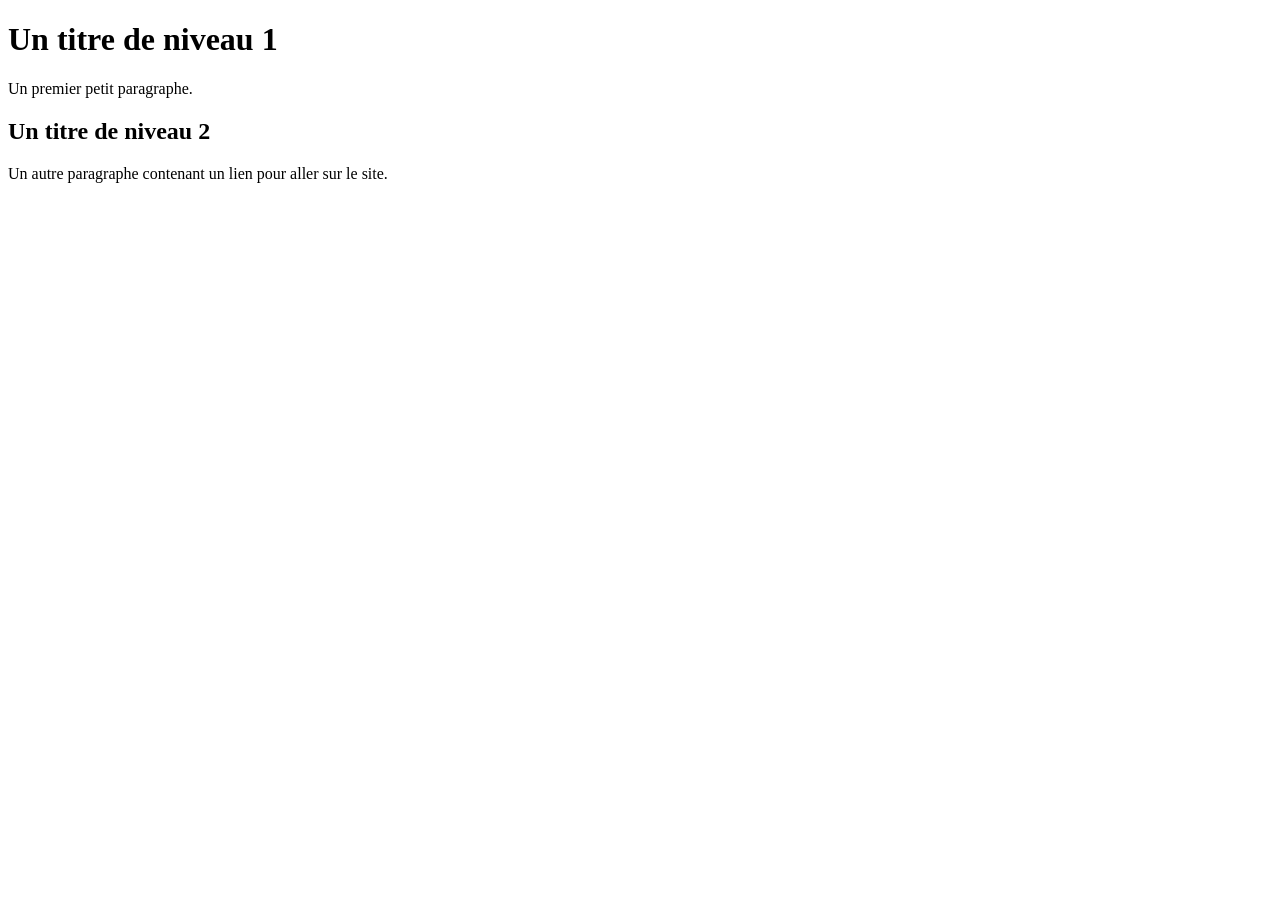
==== index.html @ 6d1e702a "first commit" ====
<!DOCTYPE html>
<html lang="en">
<head>
    <meta charset="UTF-8">
    <title>TESTPAGE</title>
</head>
<body>
<h1>Un titre de niveau 1</h1>

<p>
    Un premier petit paragraphe.
</p>

<h2>Un titre de niveau 2</h2>

<p>
    Un autre paragraphe contenant un lien pour aller
    sur le site.
</p>
</body>
</html>
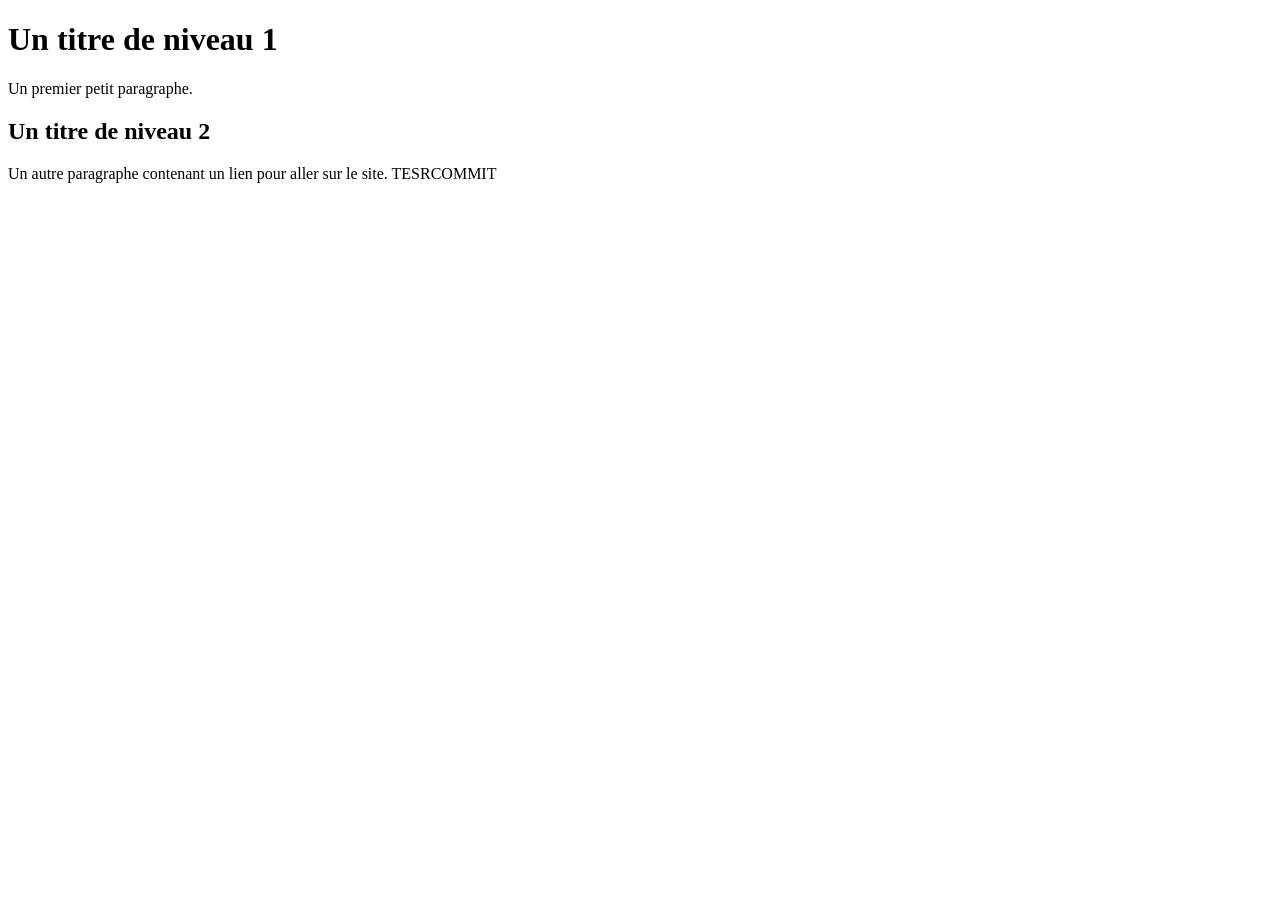
==== commit 4664fdbb: "first commit" ====
--- a/index.html
+++ b/index.html
@@ -16,6 +16,7 @@
 <p>
     Un autre paragraphe contenant un lien pour aller
     sur le site.
+    TESRCOMMIT
 </p>
 </body>
 </html>
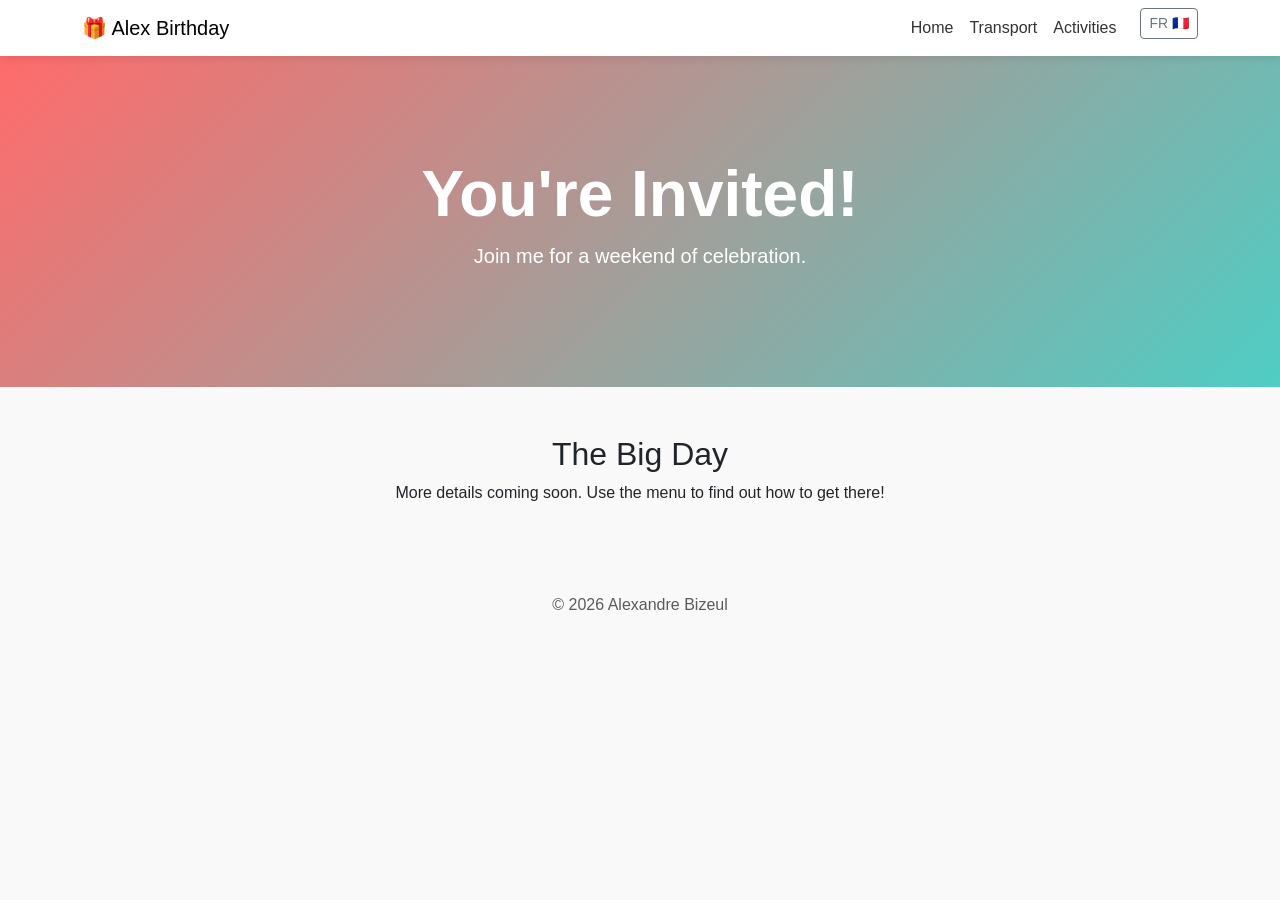
==== commit caf98dbf: "skeleton" ====
--- a/index.html
+++ b/index.html
@@ -1,22 +1,15 @@
 <!DOCTYPE html>
-<html lang="en">
-<head>
-    <meta charset="UTF-8">
-    <title>TESTPAGE</title>
-</head>
+<html>
+<script>
+    // Simple logic to detect browser language
+    var lang = navigator.language || navigator.userLanguage;
+    if (lang.indexOf('fr') > -1) {
+        window.location.href = "/fr/index.html";
+    } else {
+        window.location.href = "/en/index.html";
+    }
+</script>
 <body>
-<h1>Un titre de niveau 1</h1>
-
-<p>
-    Un premier petit paragraphe.
-</p>
-
-<h2>Un titre de niveau 2</h2>
-
-<p>
-    Un autre paragraphe contenant un lien pour aller
-    sur le site.
-    TESRCOMMIT
-</p>
+    <p>Redirecting... / Redirection...</p>
 </body>
 </html>
